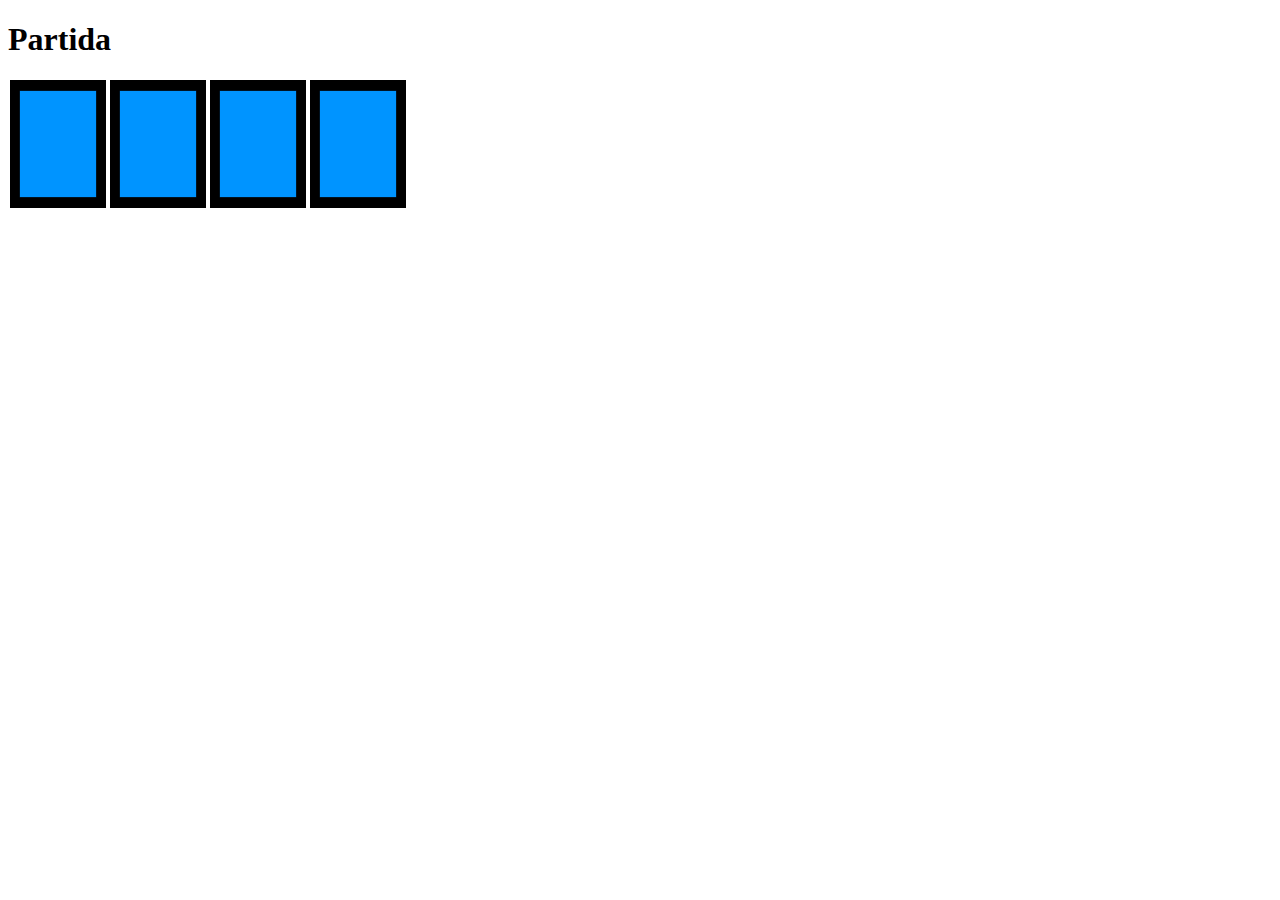
==== html/canvasgame.html @ a1fd42a4 "pujar arxius" ====
<!DOCTYPE html> 
<html>
	<head>
		<script src="../library/jquery.min.js"></script>
		<script src="../js/canvasgame.js" type="module"></script>
		<title> Memory - Pantalla </title>
	</head>
	<body>
		<h1>Partida</h1>
        <canvas id="game"></canvas>
	</body>
</html>
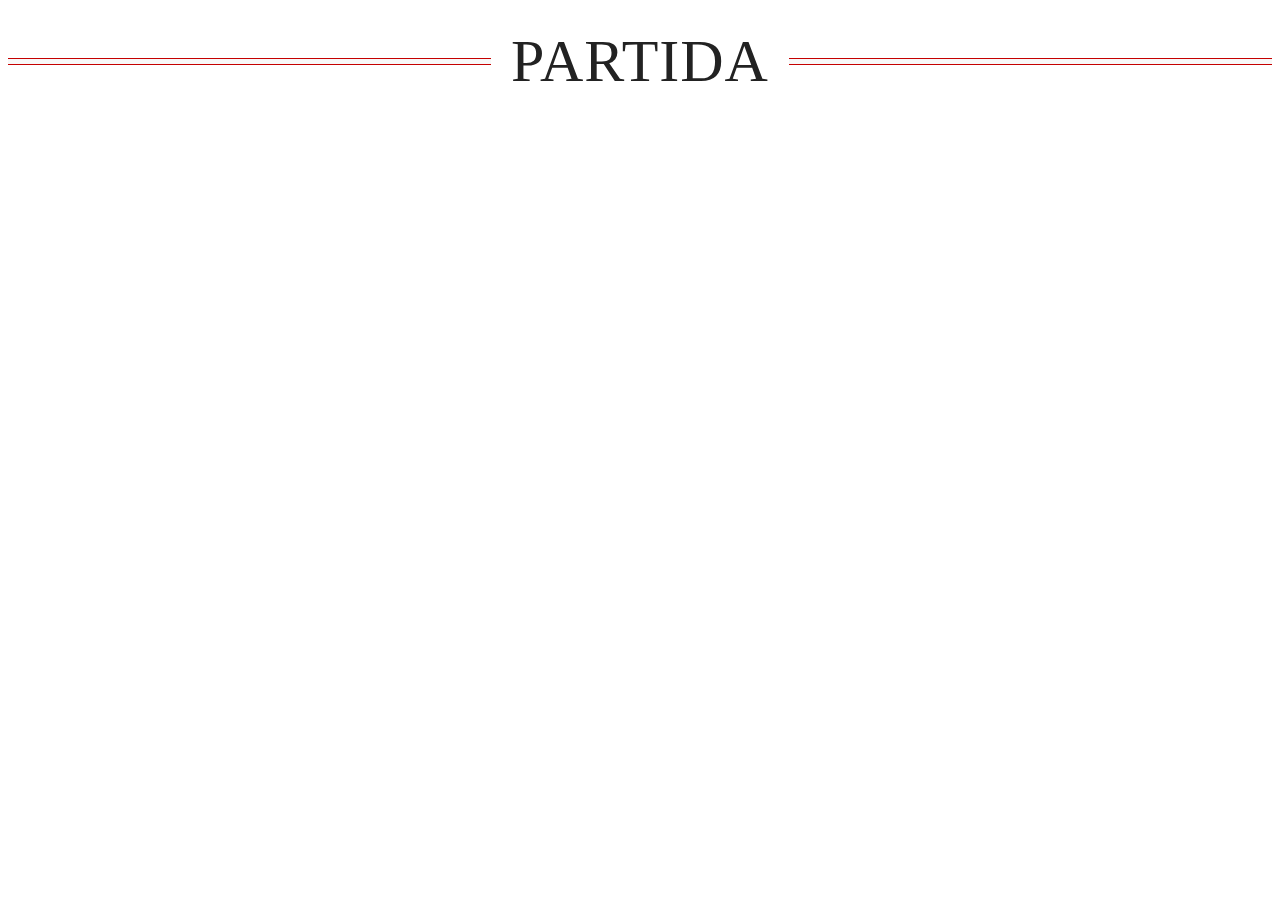
==== commit 04421636: "donar estils i arreglar cartes" ====
--- a/html/canvasgame.html
+++ b/html/canvasgame.html
@@ -3,6 +3,7 @@
 	<head>
 		<script src="../library/jquery.min.js"></script>
 		<script src="../js/canvasgame.js" type="module"></script>
+		<link rel="stylesheet" href="../styles/game.css">
 		<title> Memory - Pantalla </title>
 	</head>
 	<body>
--- a/styles/game.css
+++ b/styles/game.css
@@ -0,0 +1,50 @@
+body{
+    display: flex;
+    flex-wrap: nowrap;
+    flex-direction: column;
+}
+
+
+h1{
+    text-align: center;
+    font-size:60px; font-weight:300; color:#222; letter-spacing:1px;
+    text-transform: uppercase;
+    display: grid;
+    grid-template-columns: 1fr max-content 1fr;
+    grid-template-rows: 27px 0;
+    grid-gap: 20px;
+    align-items: center;
+}
+
+h1:after, h1:before {
+	content: " ";
+    display: block;
+    border-bottom: 1px solid #c50000;
+    border-top: 1px solid #c50000;
+    height: 5px;
+  background-color:#f8f8f8;
+}
+
+
+#card{
+    margin-bottom: 10px;
+    margin-right: 10px;
+    height: 200px;
+    width: auto;
+    flex-direction: row;
+    flex-wrap: column; 
+    transition-duration: 500ms;
+}
+
+#card:hover{
+	box-shadow: 4px 10px 4px 0 rgba(0, 0, 0, 0.345);
+}
+
+canvas {
+    display: flex;
+    align-self: center;
+    flex-direction: row;
+    align-items: center;
+    justify-content: space-around;
+    flex-wrap: wrap;
+}